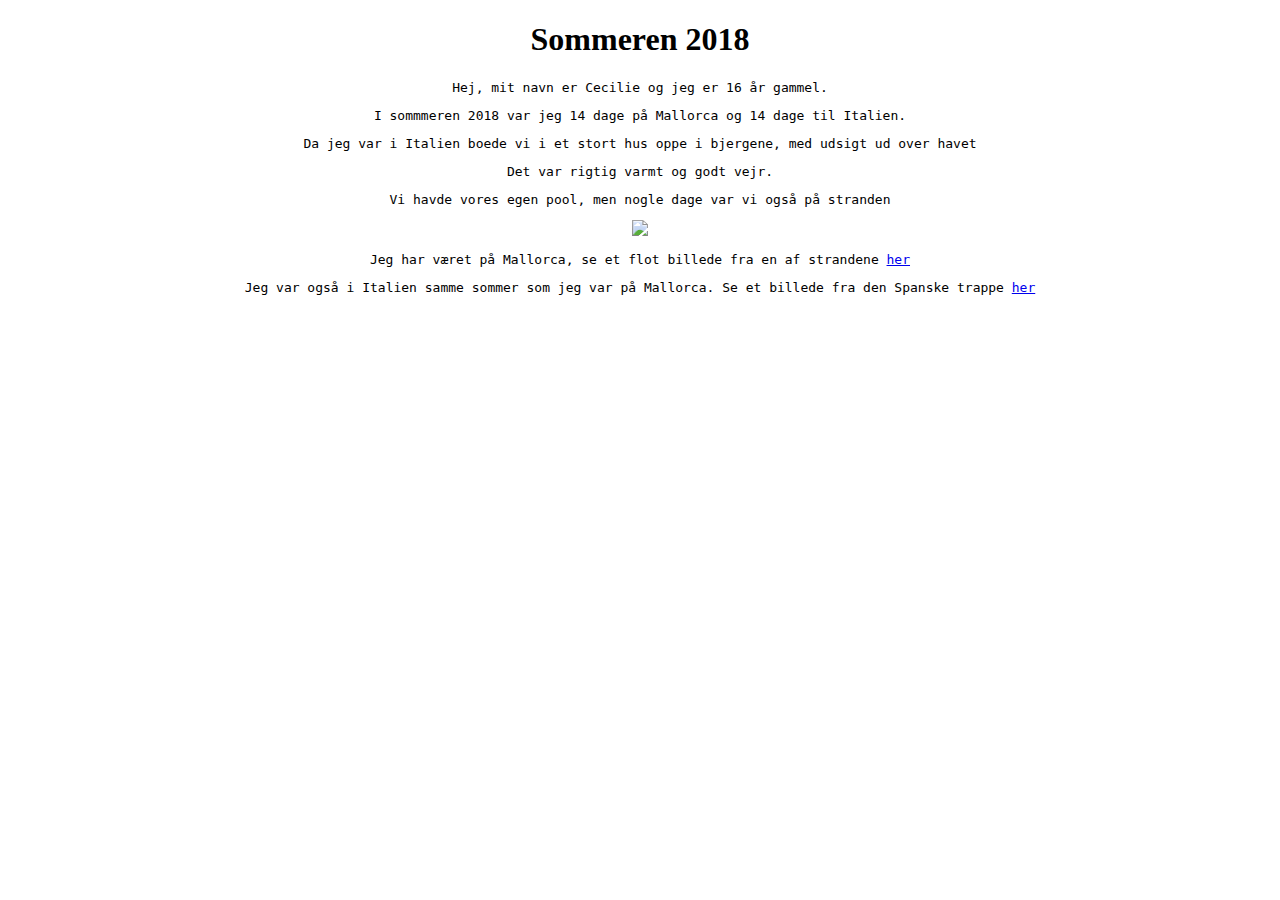
==== index.html @ 99c85534 "Min sommerferie 2018" ====
<!doctype html>
<html lang="da">
<head>
  <title>Sommeren 2018</title>
    <meta charset="utf-8">
  <link rel=stylesheet href=style.css>
</head>
<body>

  <h1>Sommeren 2018</h1>

<p> Hej, mit navn er Cecilie og jeg er 16 år gammel. </p>
<p> I sommmeren 2018 var jeg 14 dage på Mallorca og 14 dage til Italien. </p>
  <p> Da jeg var i Italien boede vi i et stort hus oppe i bjergene, med udsigt ud over havet</p>
  <p> Det var rigtig varmt og godt vejr.<p/>
  <p> Vi havde vores egen pool, men nogle dage var vi også på stranden </p>

<img class="fit-picture"
src="https://scontent-frx5-1.xx.fbcdn.net/v/t1.15752-9/52813263_1080326508812966_5179709986082652160_n.jpg?_nc_cat=108&_nc_ht=scontent-frx5-1.xx&oh=2950a0cf1f8efdbf446f97ddcfa51787&oe=5CE836EF"
>


<p>Jeg har været på Mallorca, se et flot billede fra en af strandene <a href="index2.html">her</a><p>

<p>Jeg var også i Italien samme sommer som jeg var på Mallorca. Se et billede fra den Spanske trappe <a href="index3.html">her</a><p>
</body>
</html>
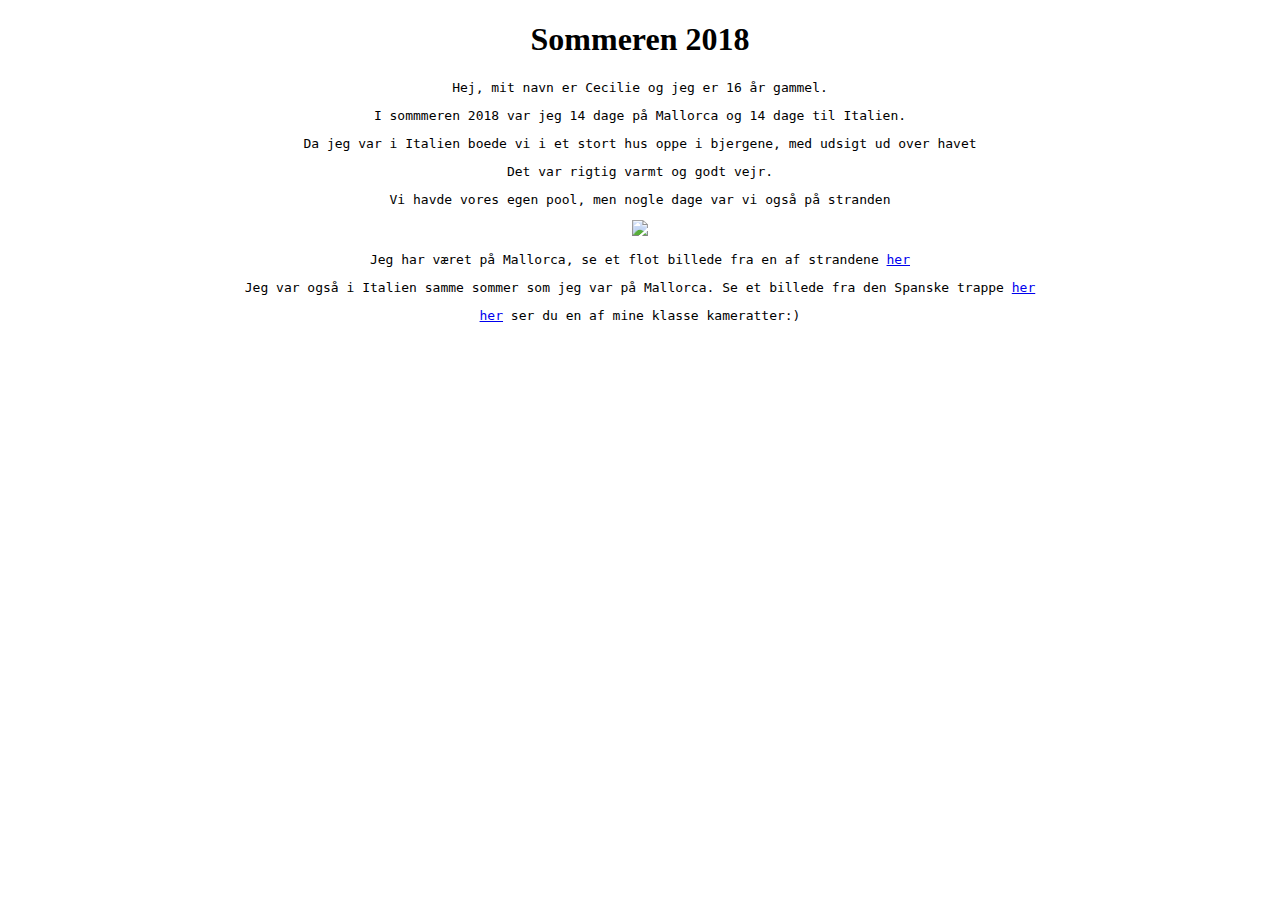
==== commit 863a8e77: "Nu har jeg lagt link til Frederiks site" ====
--- a/index.html
+++ b/index.html
@@ -23,5 +23,7 @@
 <p>Jeg har været på Mallorca, se et flot billede fra en af strandene <a href="index2.html">her</a><p>
 
 <p>Jeg var også i Italien samme sommer som jeg var på Mallorca. Se et billede fra den Spanske trappe <a href="index3.html">her</a><p>
+
+  <p> <a href="https://frederiksternberg.github.io">her</a> ser du en af mine klasse kameratter:)
 </body>
 </html>
